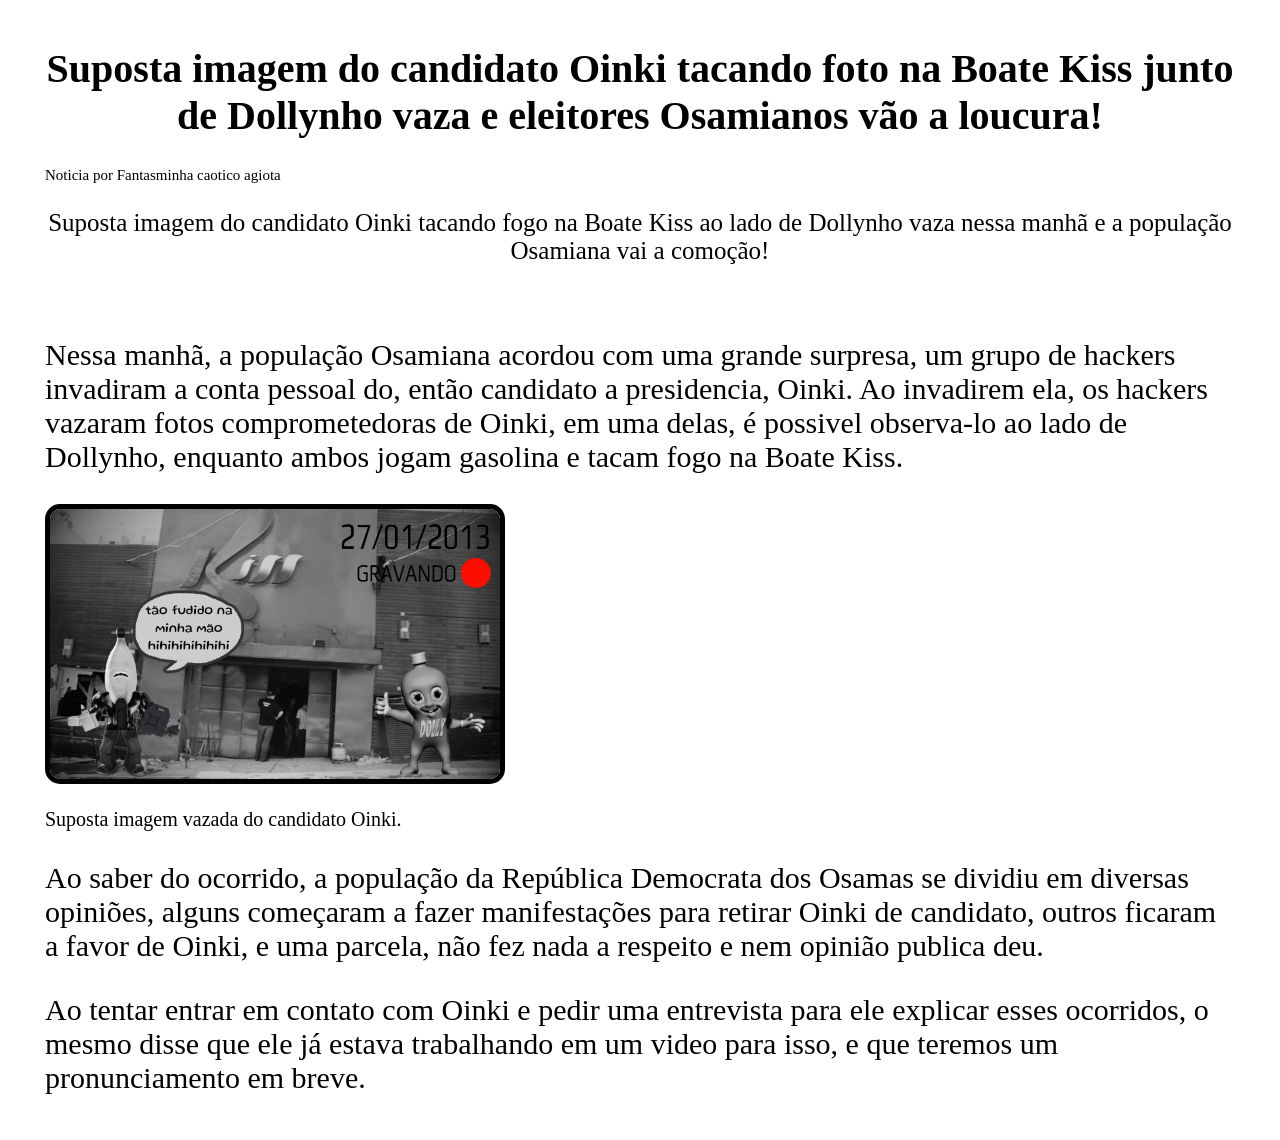
==== Materia4.html @ 22bd2295 "Add files via upload" ====
<!DOCTYPE html>
<html lang="en">
<head>
    <meta charset="UTF-8">
    <meta name="viewport" content="width=device-width, initial-scale=1.0">
    <title>Suposta imagem do candidato Oinki tacando foto na Boate Kiss junto de Dollynho vaza e eleitores Osamianos vão a loucura!</title>
    <link rel="Stylesheet" href="NewsStyle.css">
</head>
<body class="MateriasBody">
    <h1 class="Title">Suposta imagem do candidato Oinki tacando foto na Boate Kiss junto de Dollynho vaza e eleitores Osamianos vão a loucura!</h1>
    <label class="MateriaWritter">Noticia por Fantasminha caotico agiota</label>
    <p class="lide">Suposta imagem do candidato Oinki tacando fogo na Boate Kiss ao lado de Dollynho vaza nessa manhã e a população Osamiana vai a comoção!</p>
    <br>
    <p class="MateriaBody">Nessa manhã, a população Osamiana acordou com uma grande surpresa, um grupo de hackers invadiram a conta pessoal do, então candidato a presidencia, Oinki. Ao invadirem ela, os hackers vazaram fotos comprometedoras de Oinki, em uma delas, é possivel observa-lo ao lado de Dollynho, enquanto ambos jogam gasolina e tacam fogo na Boate Kiss.</p>
    <img src="FofocaOinki.webp" class="MateriasPhotos">
    <p class="PhotoCaption">Suposta imagem vazada do candidato Oinki.</p>
    <p class="MateriaBody">Ao saber do ocorrido, a população da República Democrata dos Osamas se dividiu em diversas opiniões, alguns começaram a fazer manifestações para retirar Oinki de candidato, outros ficaram a favor de Oinki, e uma parcela, não fez nada a respeito e nem opinião publica deu.</p>
    <p class="MateriaBody">Ao tentar entrar em contato com Oinki e pedir uma entrevista para ele explicar esses ocorridos, o mesmo disse que ele já estava trabalhando em um video para isso, e que teremos um pronunciamento em breve.</p>
</body>
</html>
---- NewsStyle.css ----
.MateriasBody{
    margin: 45px;
}

.Title{
    font-family: Georgia, 'Times New Roman', Times, serif;
    font-size: 40px;
    text-align: center;
    font-weight: bold;
}

.MateriaWritter{
    font-family: Georgia, 'Times New Roman', Times, serif;
    font-size: 15px;
}

.lide{
    font-family: Georgia, 'Times New Roman', Times, serif;
    font-size: 25px;
    text-align: center;
}

.MateriaBody{
    font-family: Georgia, 'Times New Roman', Times, serif;
    font-size: 30px;
}

.MateriasPhotos{
    border: 5px solid black;
    border-radius: 15px;
    width: 450px;
    height: 450px;
    max-width: 100%;
    height: auto;
}

.PhotoCaption{
    font-family: Georgia, 'Times New Roman', Times, serif;
    font-size: 20px;
}
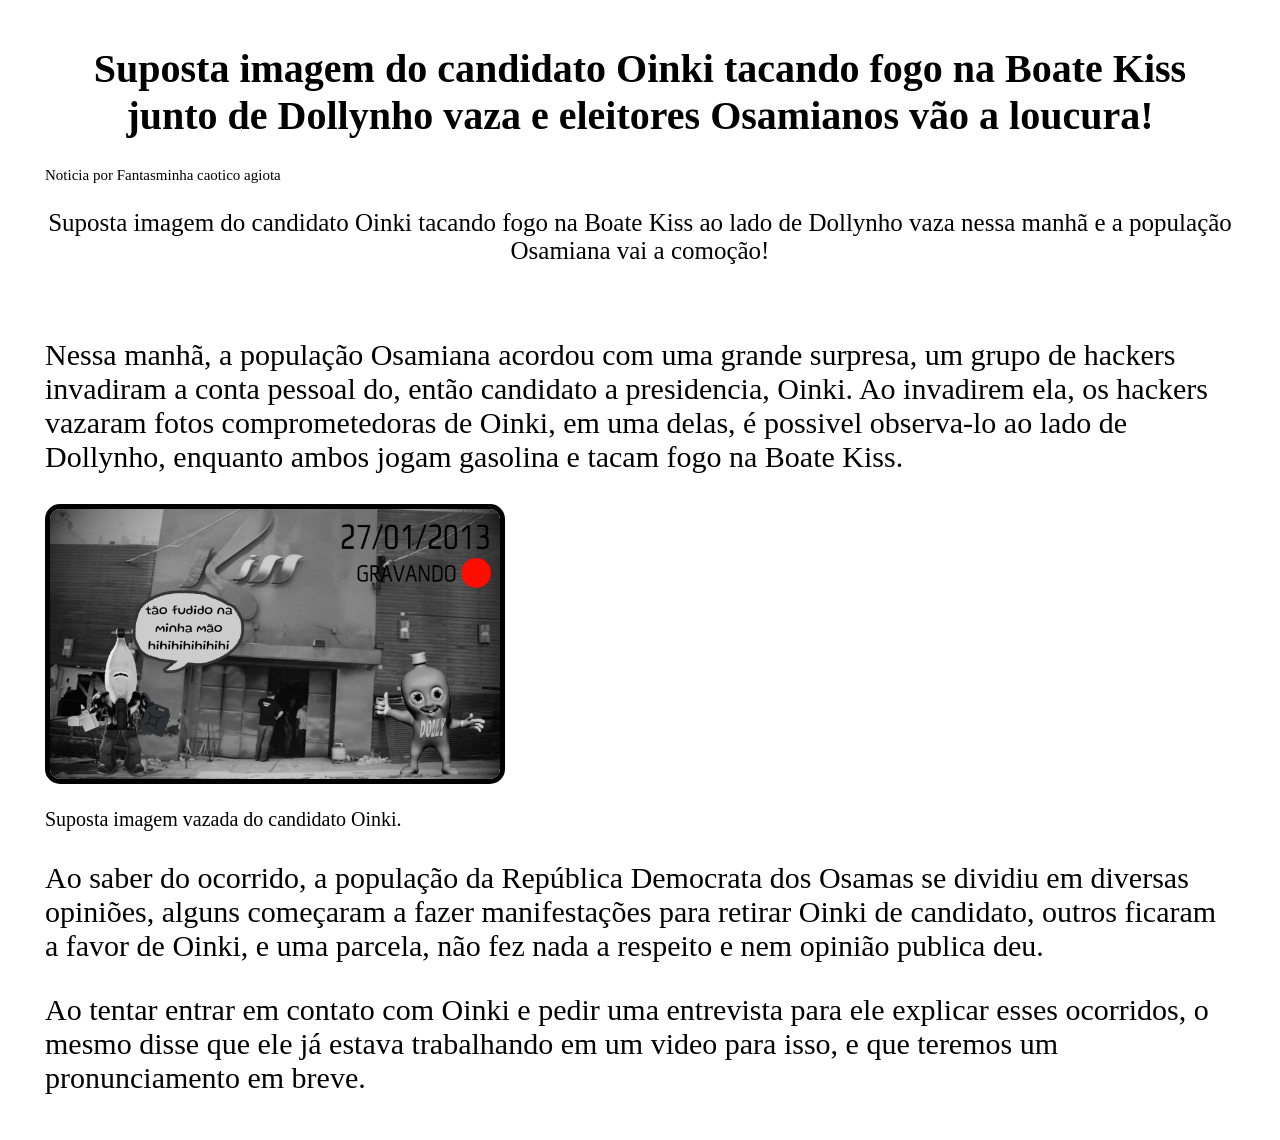
==== commit 0fb03eaf: "Fix HTML structure and content formatting" ====
--- a/Materia4.html
+++ b/Materia4.html
@@ -7,7 +7,7 @@
     <link rel="Stylesheet" href="NewsStyle.css">
 </head>
 <body class="MateriasBody">
-    <h1 class="Title">Suposta imagem do candidato Oinki tacando foto na Boate Kiss junto de Dollynho vaza e eleitores Osamianos vão a loucura!</h1>
+    <h1 class="Title">Suposta imagem do candidato Oinki tacando fogo na Boate Kiss junto de Dollynho vaza e eleitores Osamianos vão a loucura!</h1>
     <label class="MateriaWritter">Noticia por Fantasminha caotico agiota</label>
     <p class="lide">Suposta imagem do candidato Oinki tacando fogo na Boate Kiss ao lado de Dollynho vaza nessa manhã e a população Osamiana vai a comoção!</p>
     <br>
@@ -17,4 +17,4 @@
     <p class="MateriaBody">Ao saber do ocorrido, a população da República Democrata dos Osamas se dividiu em diversas opiniões, alguns começaram a fazer manifestações para retirar Oinki de candidato, outros ficaram a favor de Oinki, e uma parcela, não fez nada a respeito e nem opinião publica deu.</p>
     <p class="MateriaBody">Ao tentar entrar em contato com Oinki e pedir uma entrevista para ele explicar esses ocorridos, o mesmo disse que ele já estava trabalhando em um video para isso, e que teremos um pronunciamento em breve.</p>
 </body>
-</html>+</html>
